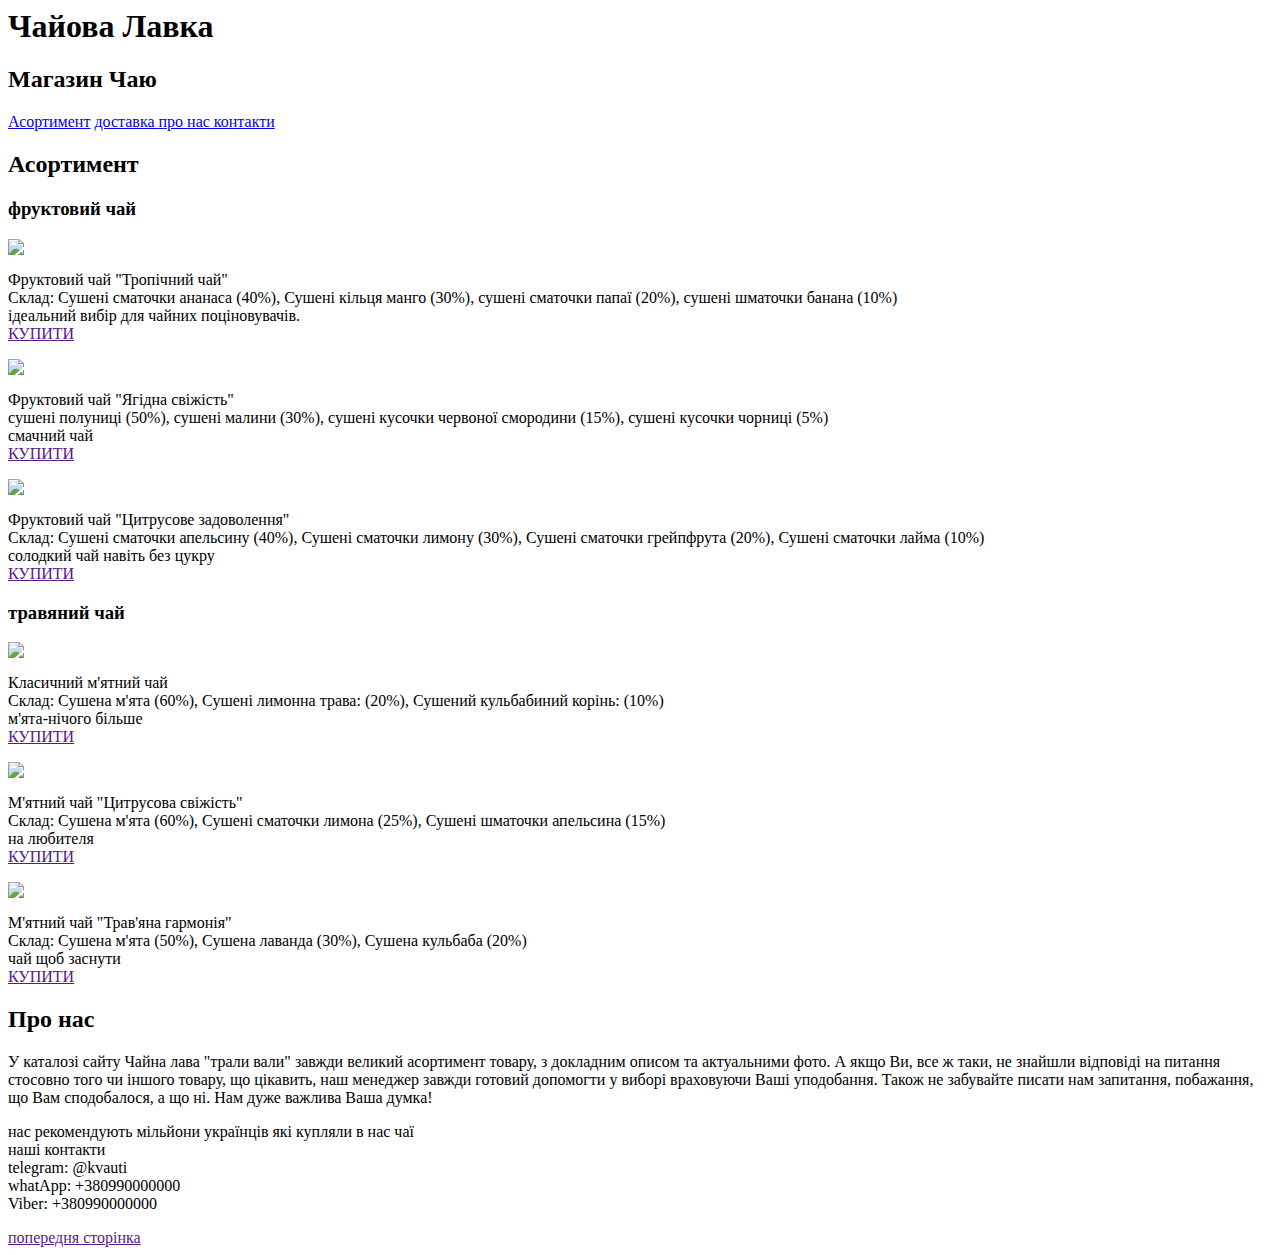
==== second.html @ d71c851f "Create second.html" ====
<html>
  <head>
    <link rel="stylesheet" href="second.css">
        <title> чайова лавка </title>

  </head>
  <body>
            <header>
                <h1> Чайова Лавка </h1>
                <h2> Магазин Чаю  </h2>
                <nav>
                    <a href="#asort">Асортимент</a>
                    <a href="https://novaposhta.ua/"> доставка </a>
                    <a href="#cont"> про нас </a>
                    <a href="#cont"> контакти </a>
                </nav>
            </header>
            <main>
                 <h2 id="asort"> Асортимент </h2>
            <h3> фруктовий чай </h3>

                <section class="oo">
                    <img class="picture1" src="https://miychay.com/upload/iblock/295/295ed3a340585ec3ef911ee8300ddb31.jpg">
                    <p class="tex1"> Фруктовий чай "Тропічний чай" <br> Склад: Сушені сматочки ананаса (40%), Сушені кільця манго (30%), сушені сматочки папаї (20%), сушені шматочки банана (10%) <br> iдеальний вибір для чайних поціновувачів.<br> <a href=""> КУПИТИ </a></p>
                    <img class="picture1" src="https://ch.od.ua/image/cache/catalog/fruktovyj_chaj/yagodnaya_polyana/chaj_fruktovyj_yagodnyj_koktejl-855x855_0.JPG">
                    <p class="tex1"> Фруктовий чай "Ягідна свіжість" <br> сушені полуниці (50%), сушені малини (30%), сушені кусочки червоної смородини (15%), сушені кусочки чорниці (5%) <br> смачний чай <br> <a href=""> КУПИТИ </a> </p>
                    <img class="picture1" src="https://ch.od.ua/image/cache/catalog/fruktovyj_chaj/modnyj_frukt/chaj_fruktovyj_modnuj_frukt-855x855_0.JPG">
                    <p class="tex1"> Фруктовий чай "Цитрусове задоволення" <br> Склад: Сушені сматочки апельсину (40%), Сушені сматочки лимону (30%), Сушені сматочки грейпфрута (20%), Сушені сматочки лайма (10%) <br> солодкий чай навіть без цукру <br> <a href=""> КУПИТИ </a> </p>
                </section>
            <h3> травяний чай </h3>

            <section class="oo">
                    <img class="picture1" src="https://svit-chaju.ua/content/images/44/480x480l50nn0/zelenyy-chay-zhasminovaya-rossyp-56264882260895.jpg">
                    <p class="tex1"> Класичний м'ятний чай <br> Склад: Сушена м'ята (60%), Сушені лимонна трава: (20%), Сушений кульбабиний корінь: (10%) <br> м'ята-нічого більше <br>  <a href=""> КУПИТИ </a> </p>
                    <img class="picture1" src="https://images.prom.ua/4182958929_w640_h640_zelenyj-chaj-golubaya.jpg">
                    <p class="tex1"> М'ятний чай "Цитрусова свіжість" <br> Склад: Сушена м'ята (60%), Сушені сматочки лимона (25%), Сушені шматочки апельсина (15%) <br> на любителя <br> <a href=""> КУПИТИ </a> </p>
                    <img class="picture1" src="https://www.tea4you.com.ua/image/cache/catalog/%D0%92%D1%81%D0%B5%20%D0%BF%D0%B5%D1%80%D0%B5%D0%B4%D0%B5%D0%BB%D1%8B%D0%B2%D0%B0%D1%8E/%D0%A7%D0%B0%D0%B9%20%D0%B7%D0%B5%D0%BB%D0%B5%D0%BD%D1%8B%D0%B9%20%D0%A1%D0%B2%D0%B8%D1%82%20%D0%A7%D0%B0%D1%8E%20%D0%9B%D0%B0%D0%B7%D1%83%D1%80%D0%BD%D0%B0%D1%8F%20%D0%A0%D0%BE%D1%81%D1%81%D1%8B%D0%BF%D1%8C-270x270.jpg">
                    <p class="tex1"> М'ятний чай "Трав'яна гармонія" <br> Склад: Сушена м'ята (50%), Сушена лаванда (30%), Сушена кульбаба (20%) <br> чай щоб заснути <br> <a href=""> КУПИТИ </a> </p>
            </section>
            <h2> Про нас </h2>
        
            <p class="df"> 

У каталозі сайту Чайна лава "трали вали" завжди великий асортимент товару, з докладним описом та актуальними фото. А якщо Ви, все ж таки, не знайшли відповіді на питання стосовно того чи іншого товару, що цікавить, наш менеджер завжди готовий допомогти у виборі враховуючи Ваші уподобання.
Також не забувайте писати нам запитання, побажання, що Вам сподобалося, а що ні. Нам дуже важлива Ваша думка!</p> 

            </main>
            <footer id="cont">
               <p class=""> нас рекомендують мільйони українців які купляли в нас чаї <br>
                наші контакти <br>
                telegram: @kvauti <br>
                whatApp: +380990000000 <br>
                Viber: +380990000000 <br> </p>
                <a href="">попередня сторінка </a> 
            </footer> 
            
        </body>
</html>
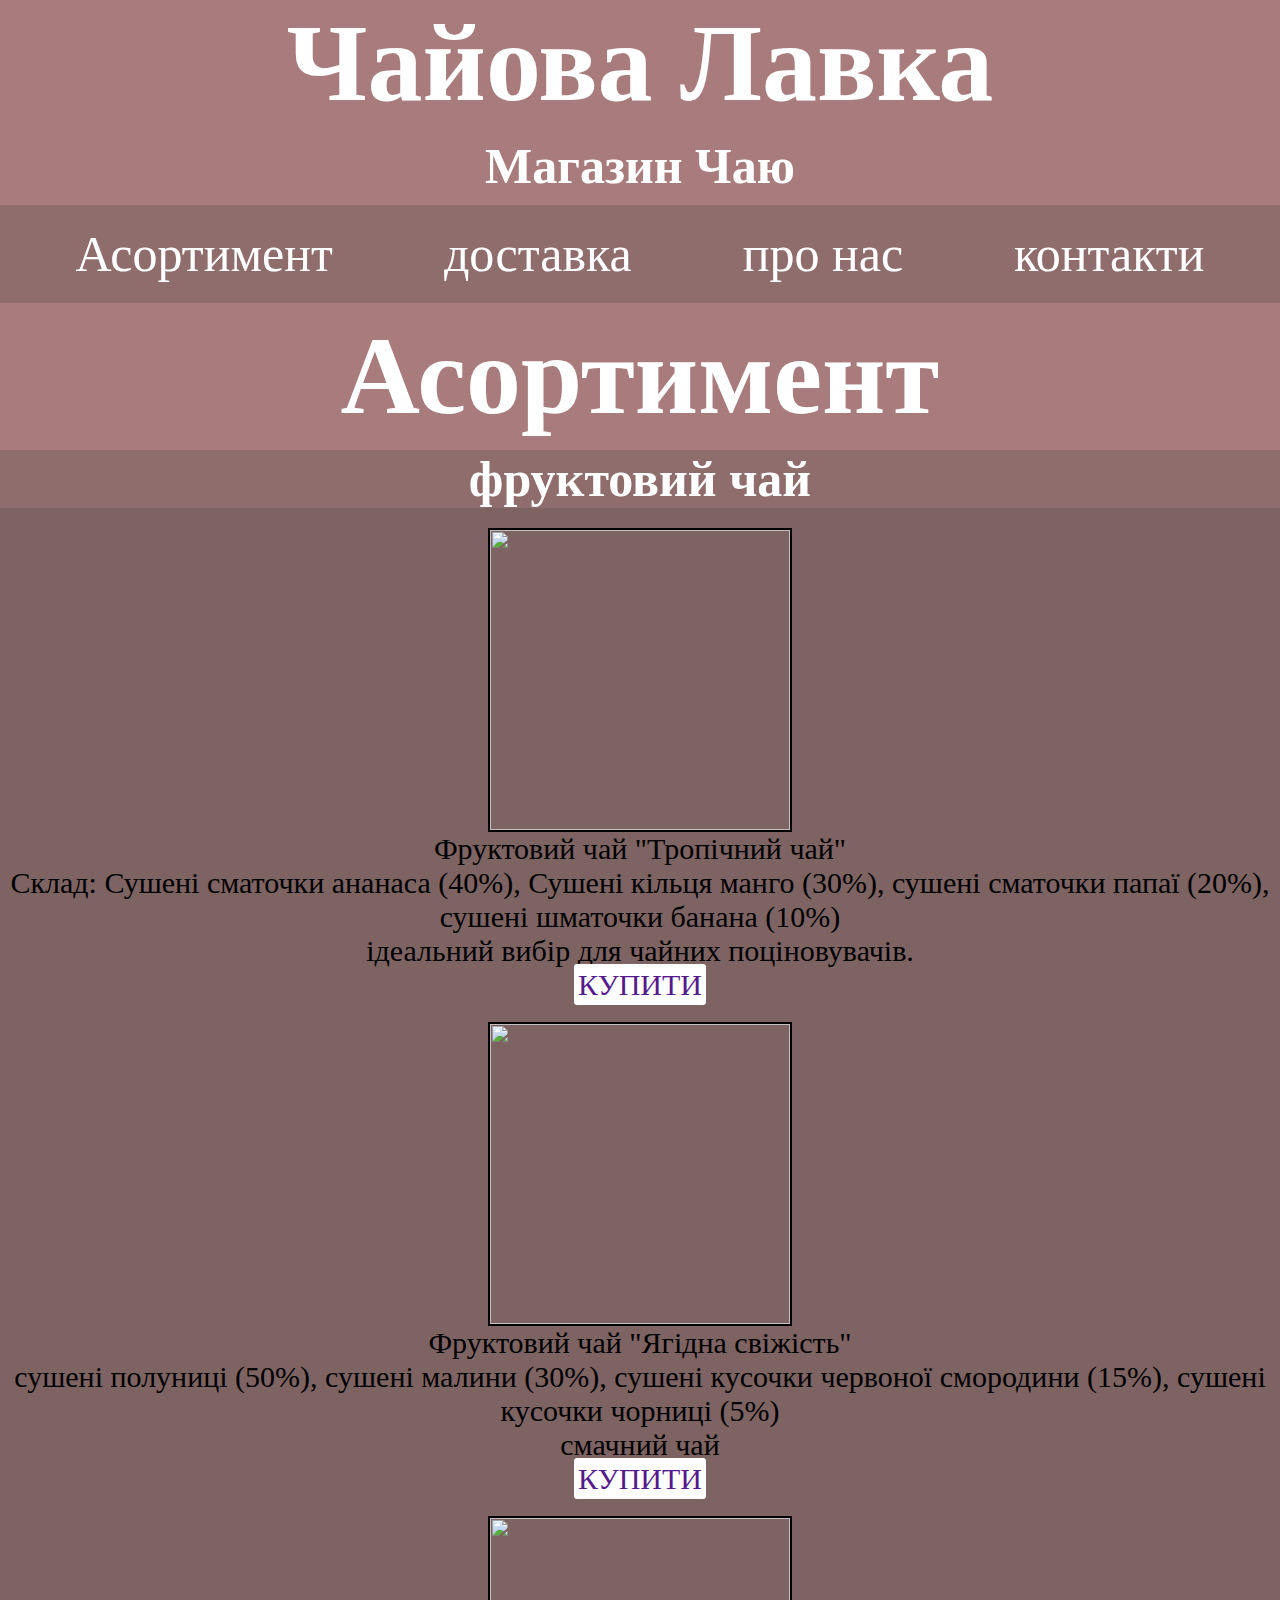
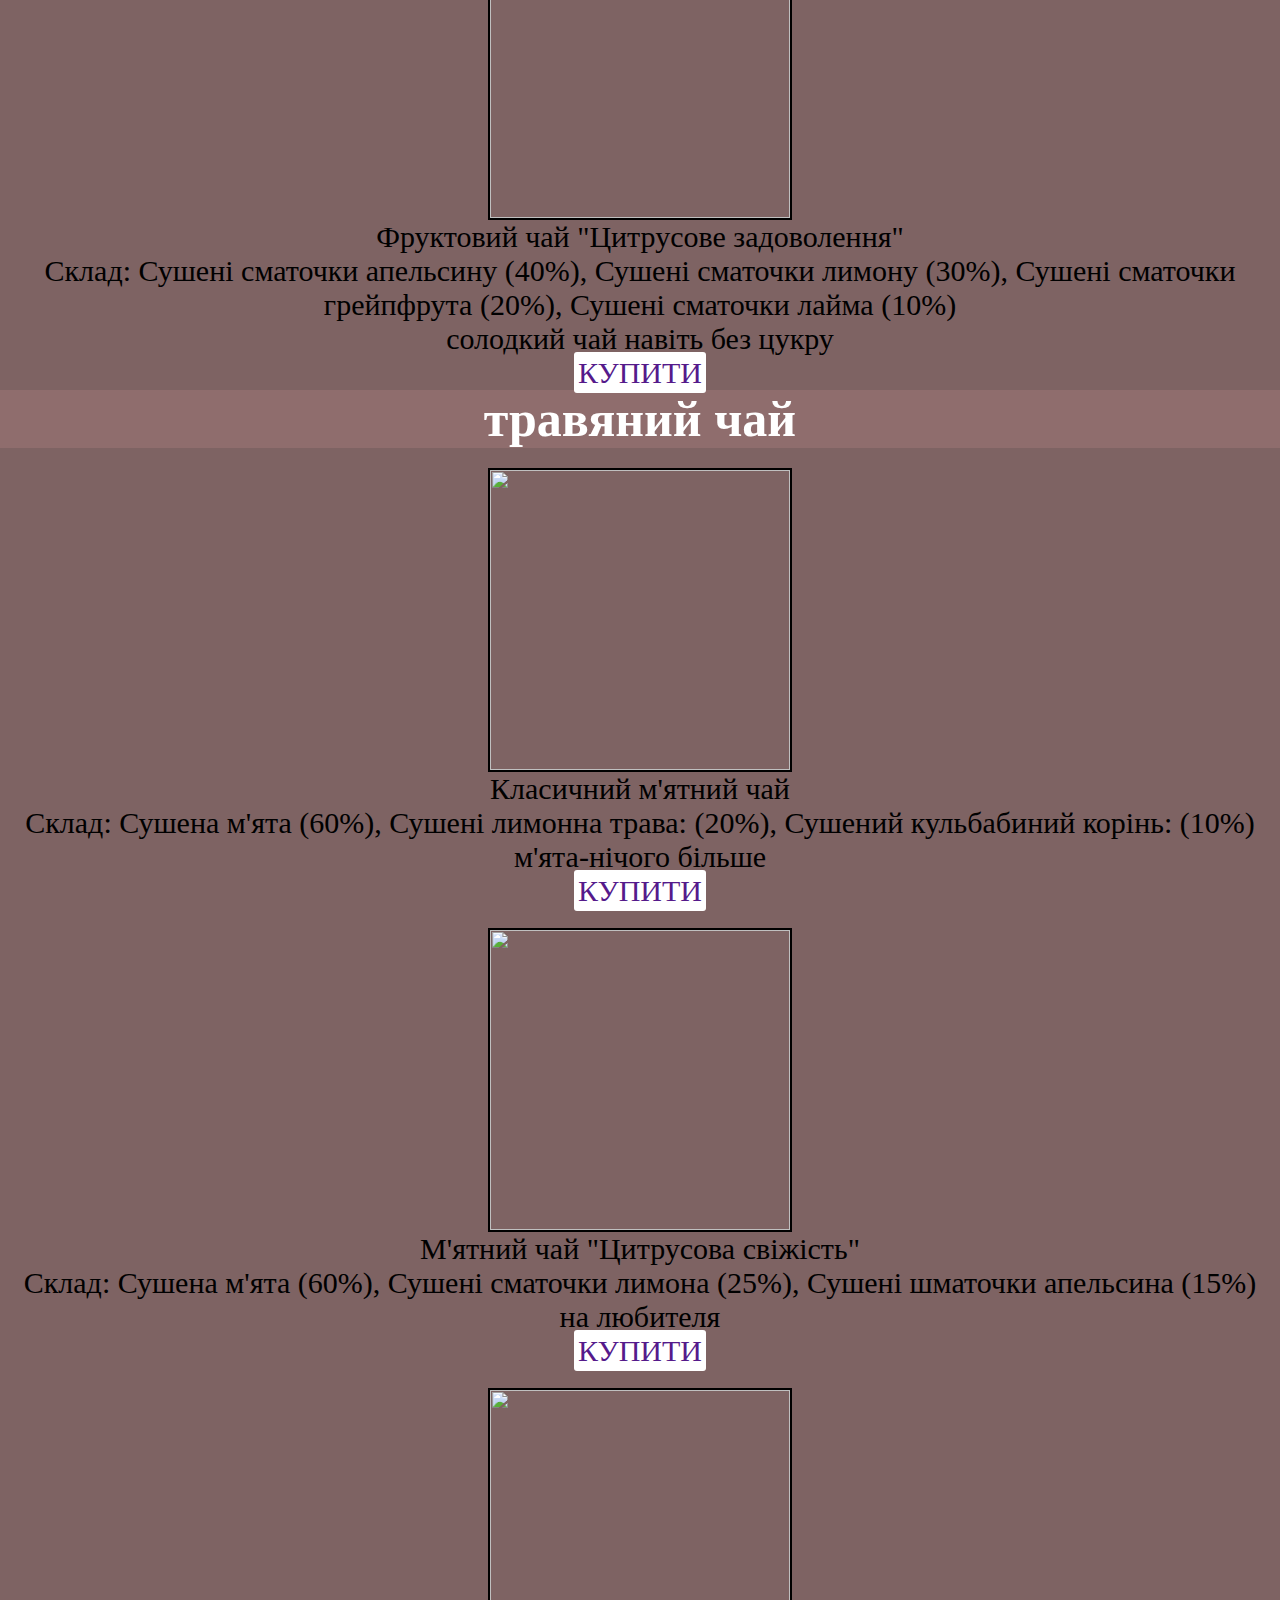
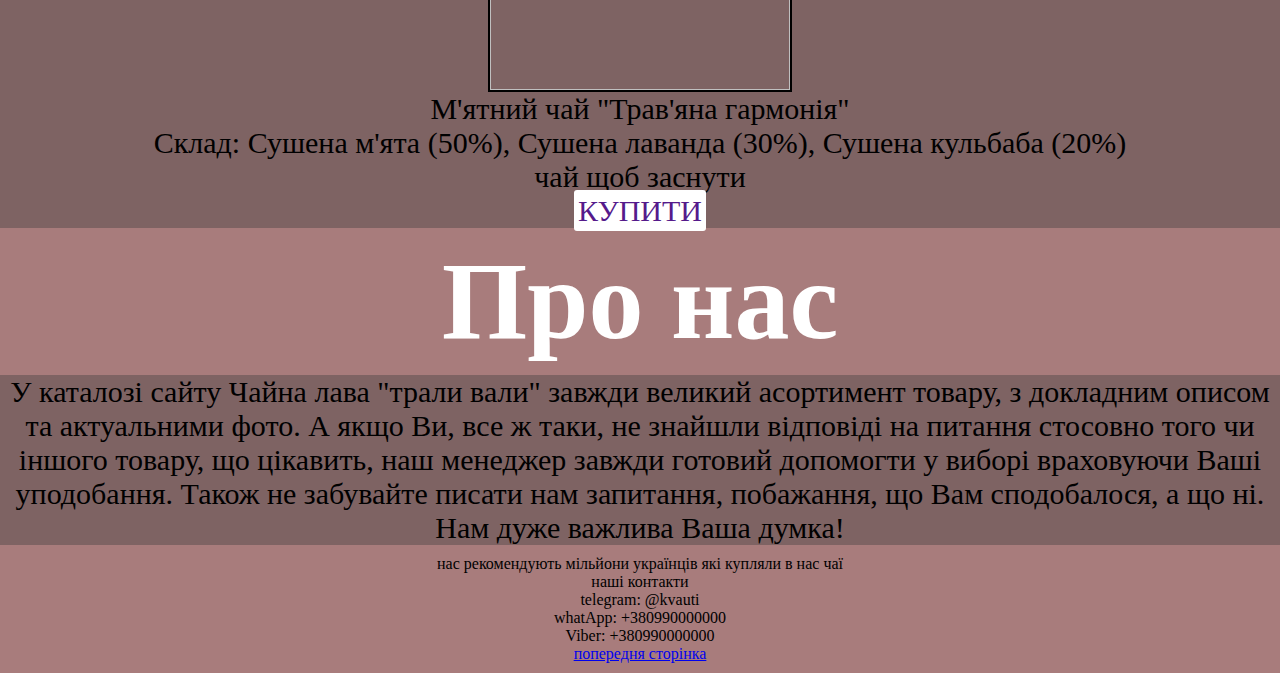
==== commit 4c8d0ea5: "Update second.html" ====
--- a/second.html
+++ b/second.html
@@ -51,7 +51,7 @@
                 telegram: @kvauti <br>
                 whatApp: +380990000000 <br>
                 Viber: +380990000000 <br> </p>
-                <a href="">попередня сторінка </a> 
+                <a href="index.html">попередня сторінка </a> 
             </footer> 
             
         </body>
--- a/second.css
+++ b/second.css
@@ -0,0 +1,105 @@
+*{
+    padding: 0;
+    margin: 0;
+}
+
+body{
+    background-color: #7E6363;
+}
+
+h1{
+    text-align: center;
+    font-family: 'Times New Roman', Times, serif;
+    font-size: 110px;
+    color: white;
+    background-color: #A87C7C;
+}
+
+h2{
+    text-align: center;
+    padding: 10px;
+    font-family: 'Times New Roman', Times, serif;
+    color: white;
+    background-color: #A87C7C;
+    font-size: 50px;
+}
+
+header{
+    
+}
+
+nav{
+    display: flex;
+    justify-content: space-around;
+    background-color: rgba(168, 124, 124, 0.406);
+    padding: 20px;
+    font-size: 50px;
+    
+}
+
+nav a{
+    text-decoration: none;
+    color: white;
+    font-family: 'Times New Roman', Times, serif;
+}
+
+main h2{
+    font-size: 110px;
+}
+
+h3{
+    text-align: center;
+    font-size: 50px;
+    background-color: #a87c7c67 ;
+    color: white;
+}
+
+
+
+.tex1{
+    text-align: center;
+    font-size: 30px;
+}
+
+.picture1{
+    border: 2px solid black;
+} 
+
+
+
+footer{
+    background-color: #A87C7C;
+    text-align: center;
+    padding: 10px;
+}
+
+.oo{
+    text-align: center;
+}
+
+
+
+main img{
+    margin-top: 20px;
+}
+
+
+p a{
+    background-color: white;
+    padding: 4px;
+    border-radius: 3px;
+    text-decoration: none;
+}
+
+.df{
+    text-align: center;
+    font-size: 30px;
+}
+
+.if{
+    font-size: 20px;
+}
+
+main img{
+    width: 300px;
+}
